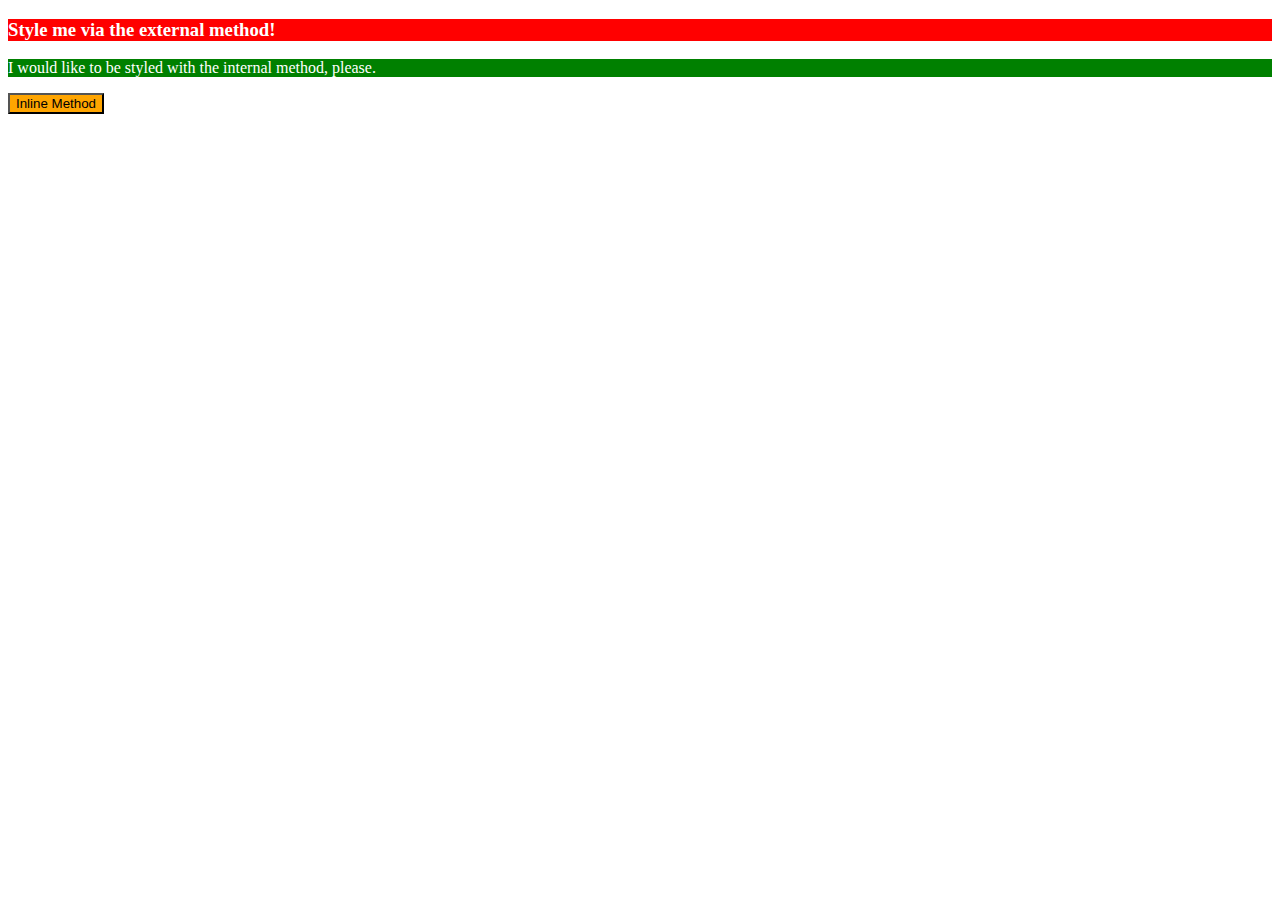
==== foundations/01-css-methods/index.html @ 274b03ac "Adden new outcome and modified index.html and the styles.css" ====
<!DOCTYPE html>
<html lang="en">
<head>
  <meta charset="UTF-8">
  <meta http-equiv="X-UA-Compatible" content="IE=edge">
  <meta name="viewport" content="width=device-width, initial-scale=1.0">
  <link rel="stylesheet" href="styles.css">
  <title>Methods for Adding CSS</title>
  <style>
    p {
      color: white;
      background-color: green;
    }
  </style>
</head>
<body>
  <div><h3>Style me via the external method!</h3></div>
  <p>I would like to be styled with the internal method, please.</p>
  <button style="color: black; background-color: orange;">Inline Method</button>
</body>
</html>
---- foundations/01-css-methods/styles.css ----
div {
    color: white;
    background-color: red;
}
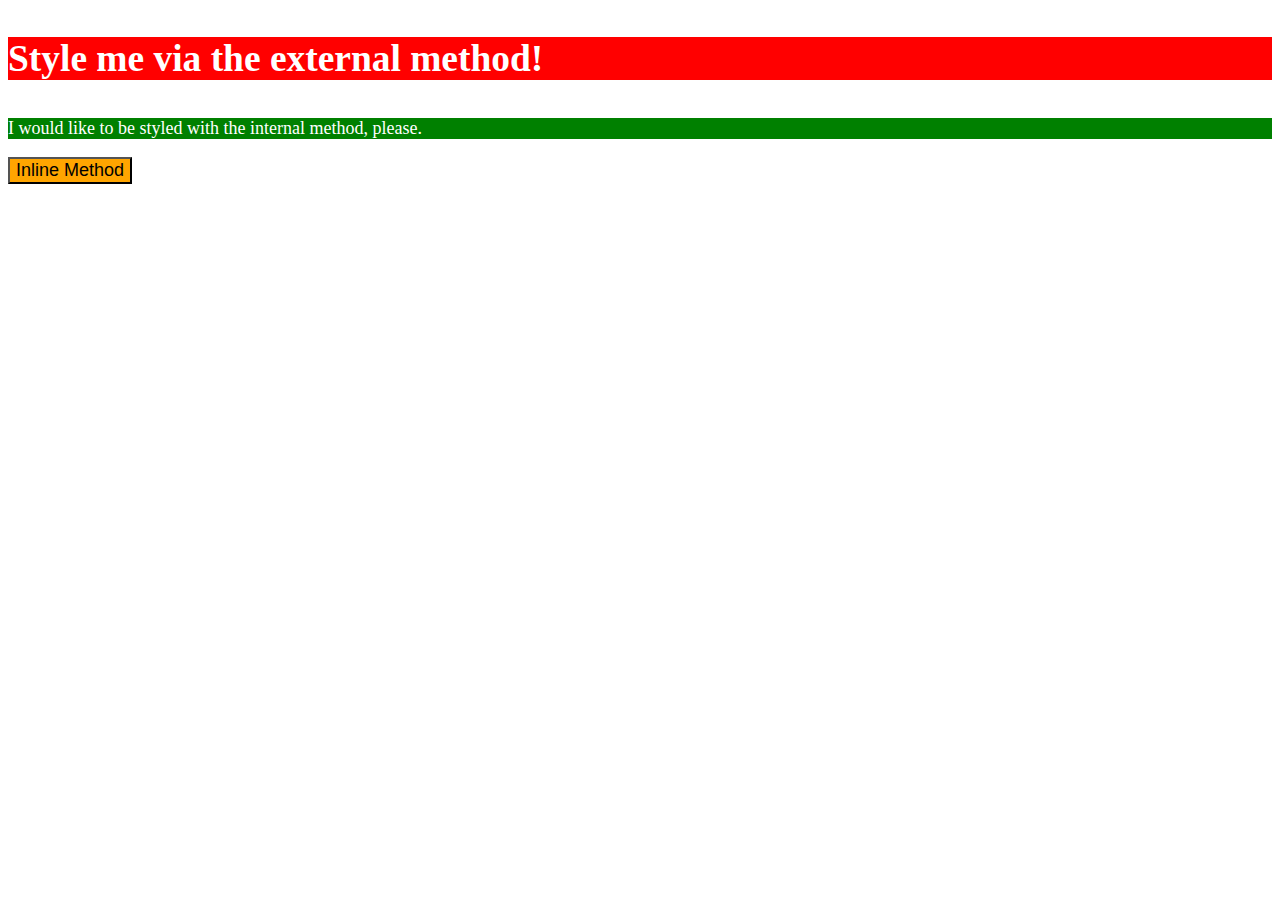
==== commit 08cfae31: "Made some changes to font size after viewing solutions and updated new-outcome.png" ====
--- a/foundations/01-css-methods/index.html
+++ b/foundations/01-css-methods/index.html
@@ -10,12 +10,13 @@
     p {
       color: white;
       background-color: green;
+      font-size: 18px;
     }
   </style>
 </head>
 <body>
   <div><h3>Style me via the external method!</h3></div>
   <p>I would like to be styled with the internal method, please.</p>
-  <button style="color: black; background-color: orange;">Inline Method</button>
+  <button style="color: black; background-color: orange; font-size: 18px;">Inline Method</button>
 </body>
 </html>--- a/foundations/01-css-methods/styles.css
+++ b/foundations/01-css-methods/styles.css
@@ -1,4 +1,5 @@
 div {
     color: white;
-    background-color: red;
+    background-color: rgb(255, 0, 0);
+    font-size: 32px;
 }